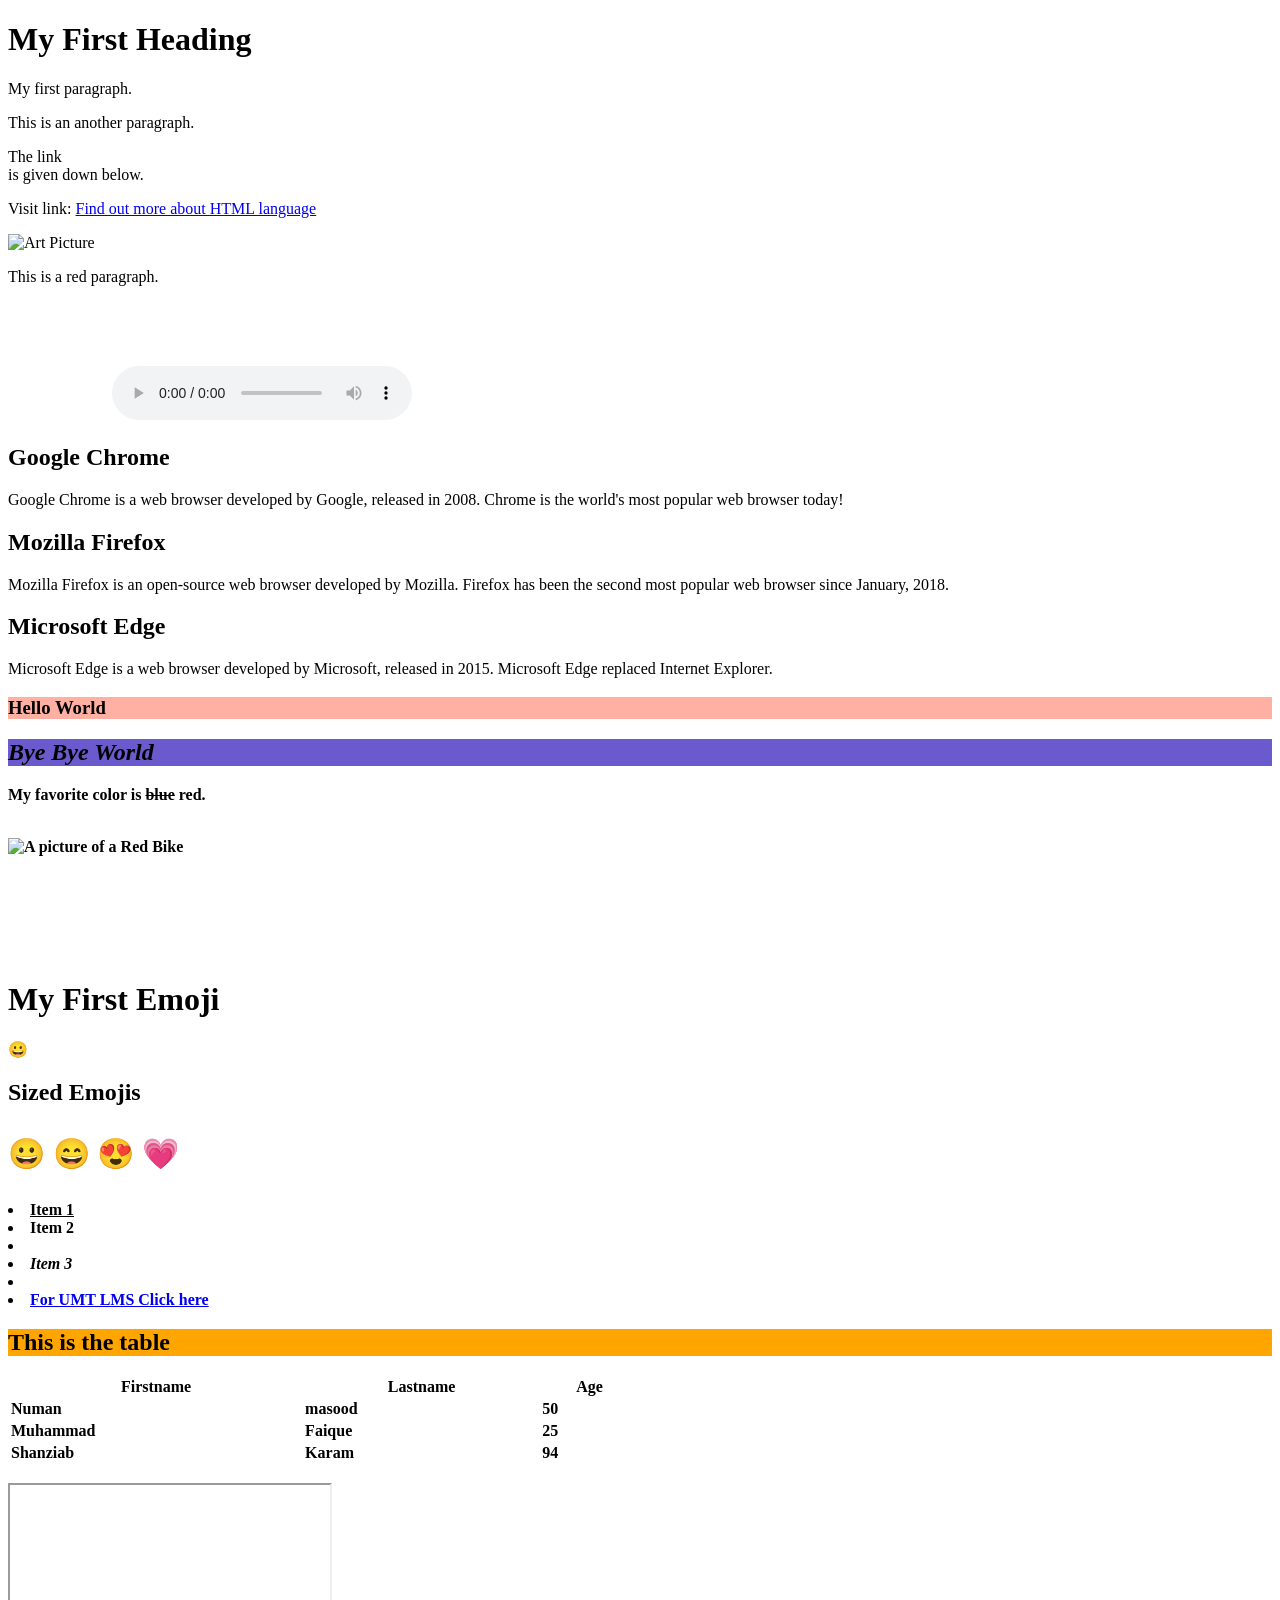
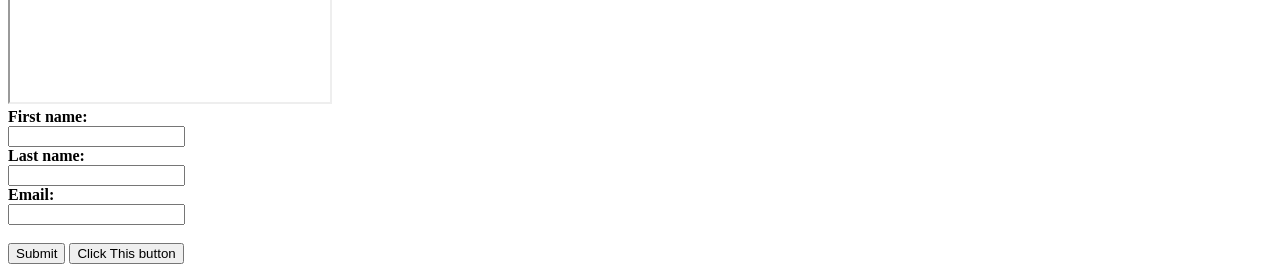
==== secondpage.html @ 02a3c052 "Add files via upload" ====
<!DOCTYPE html>
<html>
<html lang="en-US">
    <head>
        <meta charset="UTF-8">
        <title>My Website</title>
        <h1>My First Heading</h1>
    </head>

 <body>

<p>My first paragraph.</p>
  <p>This is an another paragraph.<p>
  <p>The link <br> is given down below.<p>
  <p> Visit link:
  <a href="https://www.w3schools.com">Find out more about HTML language</a>
</p>
  <img src="C:\Users\Administrator\Downloads\wallpaper-firewall.jpg" alt="Art Picture" width="105" height="150">

  <p style="background-colour:red;">This is a red paragraph.</p>
  
   <br>
<video width="100" height="100" autoplay muted>
  <source src="movie.mp4" type="video/mp4">
  <source src="movie.ogg" type="video/ogg">
Your browser does not support the video tag.
  </video>


  <audio controls>
    <source src ="C:\Users\Administrator\Downloads\Serious message.wav" type="audio/wav">
Your browser does not support the audio element
  </audio>

  <article>
    <h2>Google Chrome</h2>
    <p>Google Chrome is a web browser developed by Google, released in 2008. Chrome is the world's most popular web browser today!</p>
    </article>
    
    <article>
    <h2>Mozilla Firefox</h2>
    <p>Mozilla Firefox is an open-source web browser developed by Mozilla. Firefox has been the second most popular web browser since January, 2018.</p>
    </article>
    
    <article>
    <h2>Microsoft Edge</h2>
    <p>Microsoft Edge is a web browser developed by Microsoft, released in 2015. Microsoft Edge replaced Internet Explorer.</p>
    </article>
  
  <b><h3 style="background-color:hsla(9, 100%, 64%, 0.5);">Hello World</h3><b>
    <p><i><h2 style="background-color:slateblue;">Bye Bye World</h2></i></p>
     <p>My favorite color is <del>blue</del> red.</p>
  <br>

  <img src="C:\Users\Administrator\Downloads\second.png" alt="A picture of a Red Bike">
  <br>

<iframe src="https://giphy.com/embed/KG4PMQ0jyimywxNt8i" width="100" height="100" frameBorder="0" class="giphy-embed" allowFullScreen>
</iframe>

<h1>My First Emoji</h1>
<p>&#128512;</p>
  
<h2>Sized Emojis</h2>
<p style="font-size:30px">
&#128512; &#128516; &#128525; &#128151;
</p>
  

<li><u>Item 1</u></li>
<li><b>Item 2</b><li>
<li><i>Item 3</i><li>
<li><a href="https://lms.umt.edu.pk/">For UMT LMS Click here</a></li>

  <h2 style="background-color:orange;">This is the table</h2>

    <table style="width:50%">
  <tr>
    <th>Firstname</th>
    <th>Lastname</th>
    <th>Age</th>
  </tr>
    
  <tr>
    <td>Numan</td>
    <td>masood</td>
    <td>50</td>
  </tr>
      
      <tr>
        <td>Muhammad</td>
        <td>Faique</td>
        <td>25</td>
      </tr>
   
  <tr>
    <td>Shanziab</td>
    <td>Karam</td>
    <td>94</td>
  </tr>
      <head>

  </table>

<br>

  <iframe width="320" height="217"
  src="https://www.youtube.com/embed/3lAl7RNqp1cautoplay=1&mute=1&loop=1">
  </iframe>

<form>

    <label for="fname">First name:</label>
    <br>
    <input type="text" id="fname" name="fname">
    <br>
    <label for="lname">Last name:</label><br>
    <input type="text" id="lname" name="lname">
    <br>
    <label for="email">Email:</label><br>
    <input type="email" id="email" Email="email">
    <br>
  </form>

  <br>
<button type="button" onclick='alert("Form Submitted Successfully")'>Submit</button>

<button type="button">Click This button</button>

<!--This is just a comment-->


    </body>

</html>
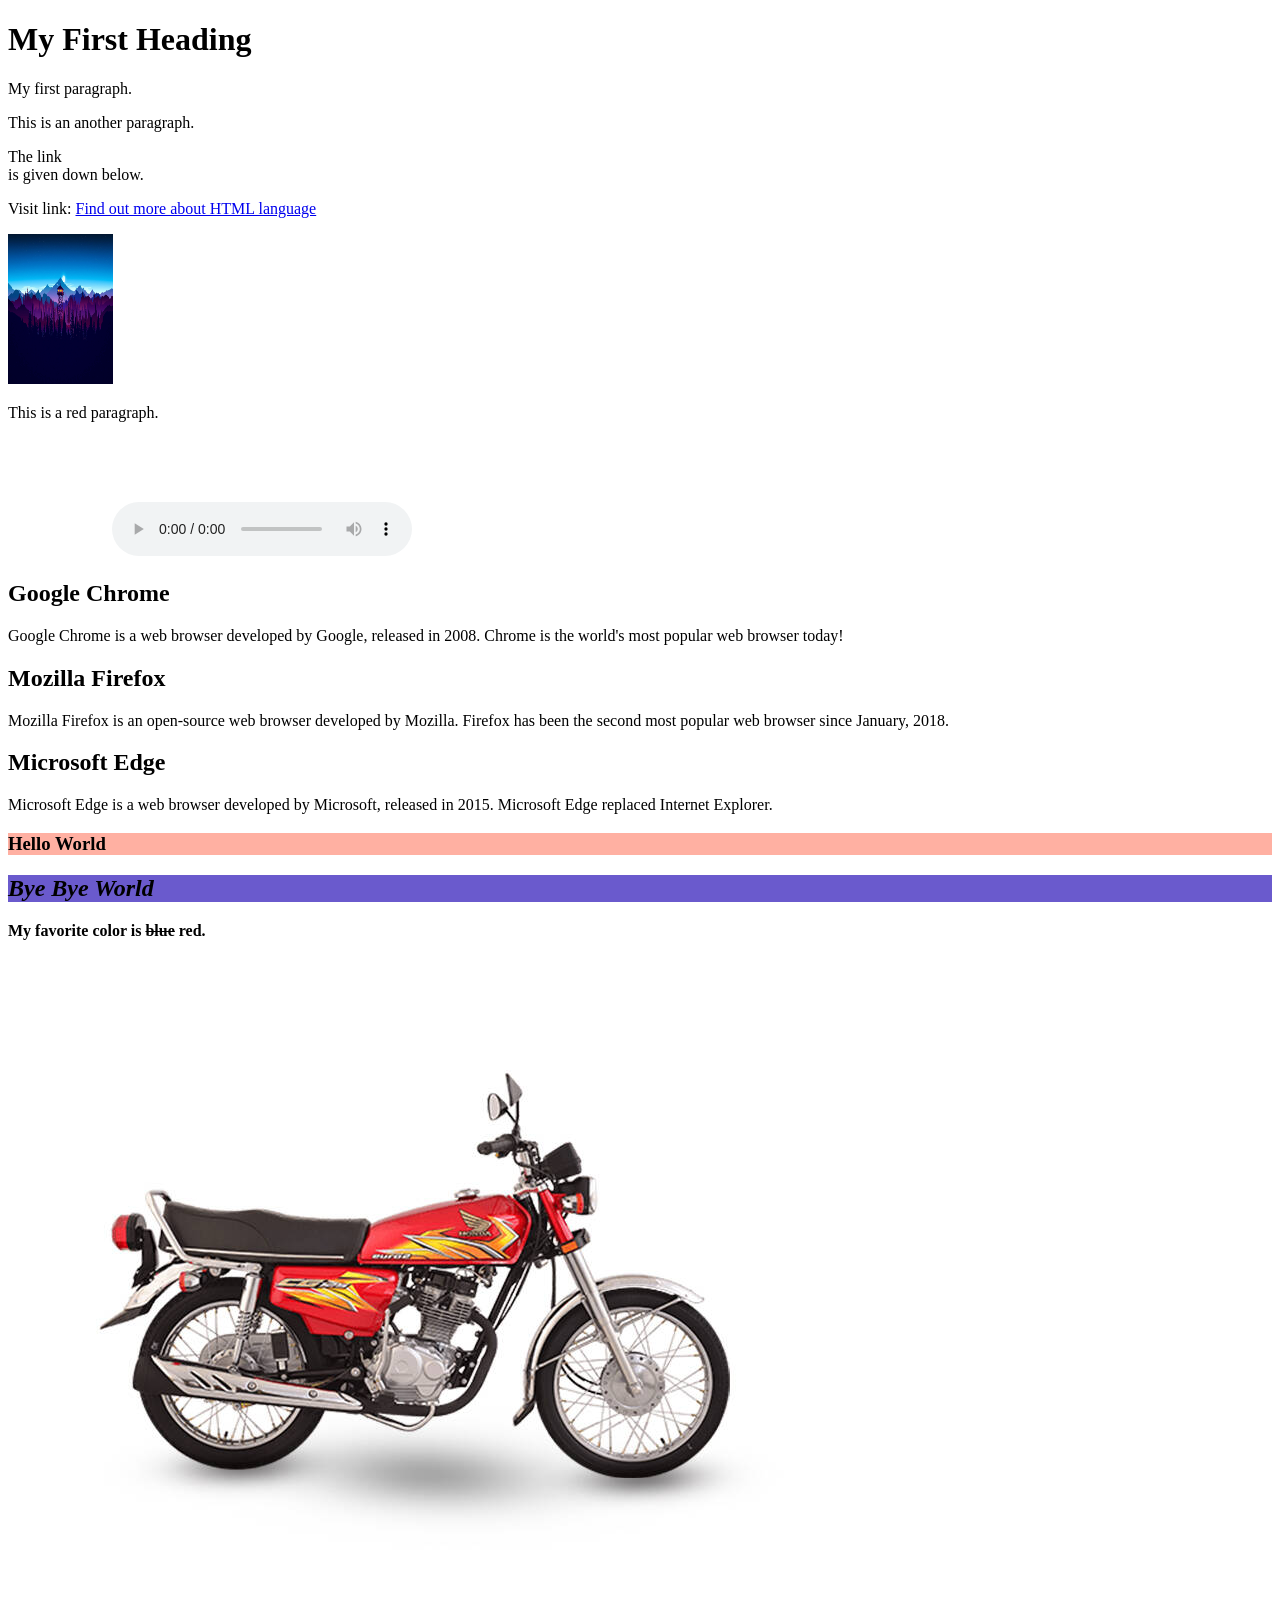
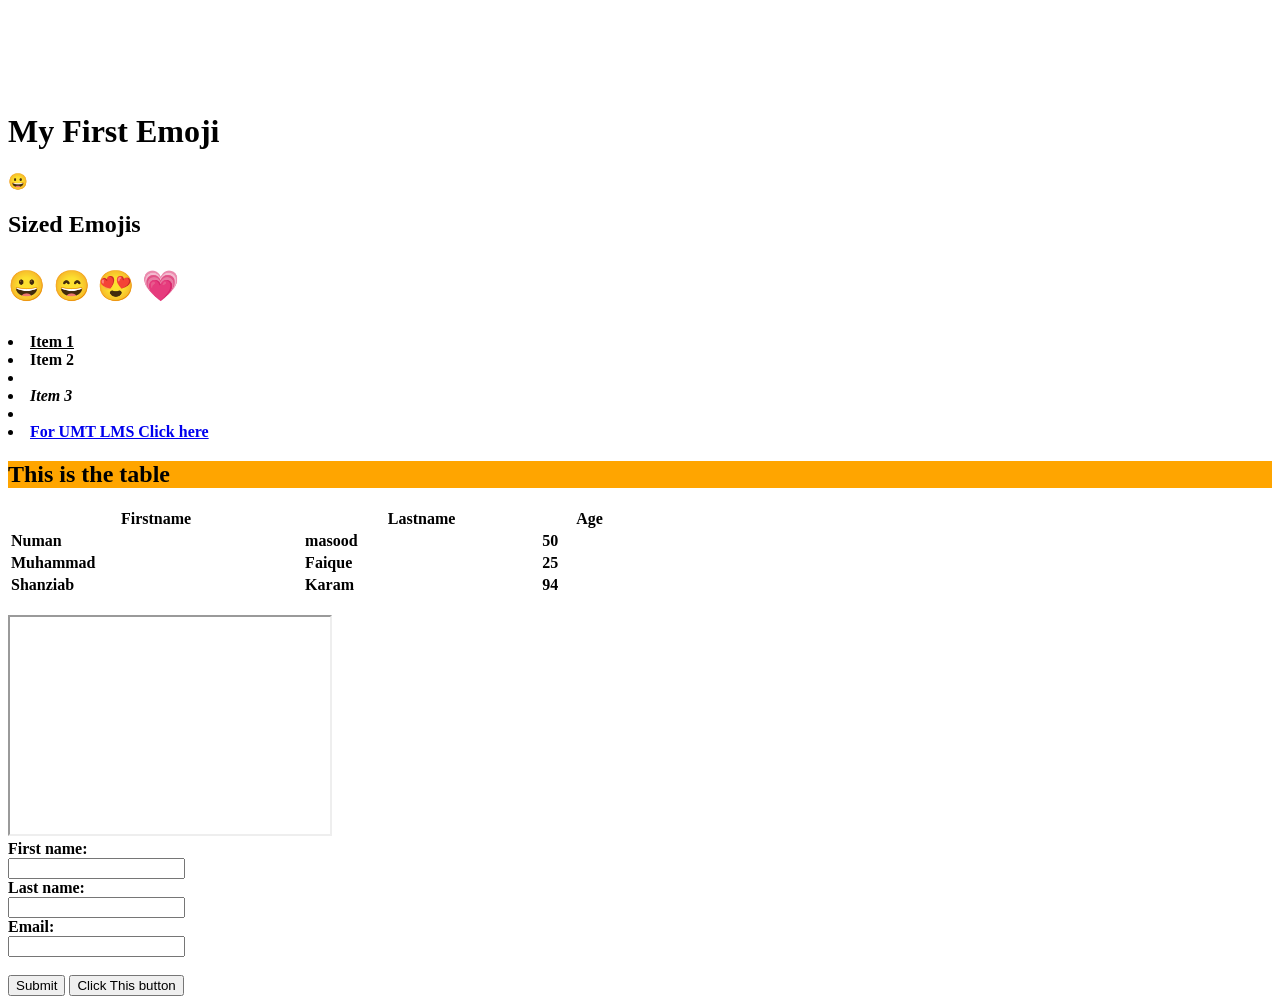
==== commit b9fb04a3: "Update secondpage.html" ====
--- a/secondpage.html
+++ b/secondpage.html
@@ -15,20 +15,19 @@
   <p> Visit link:
   <a href="https://www.w3schools.com">Find out more about HTML language</a>
 </p>
-  <img src="C:\Users\Administrator\Downloads\wallpaper-firewall.jpg" alt="Art Picture" width="105" height="150">
+  <img src="wallpaper-firewall.jpg" alt="Art Picture" width="105" height="150">
 
   <p style="background-colour:red;">This is a red paragraph.</p>
   
    <br>
 <video width="100" height="100" autoplay muted>
   <source src="movie.mp4" type="video/mp4">
-  <source src="movie.ogg" type="video/ogg">
 Your browser does not support the video tag.
   </video>
 
 
   <audio controls>
-    <source src ="C:\Users\Administrator\Downloads\Serious message.wav" type="audio/wav">
+    <source src ="Serious message.wav" type="audio/wav">
 Your browser does not support the audio element
   </audio>
 
@@ -52,7 +51,7 @@
      <p>My favorite color is <del>blue</del> red.</p>
   <br>
 
-  <img src="C:\Users\Administrator\Downloads\second.png" alt="A picture of a Red Bike">
+  <img src="second.png" alt="A picture of a Red Bike">
   <br>
 
 <iframe src="https://giphy.com/embed/KG4PMQ0jyimywxNt8i" width="100" height="100" frameBorder="0" class="giphy-embed" allowFullScreen>
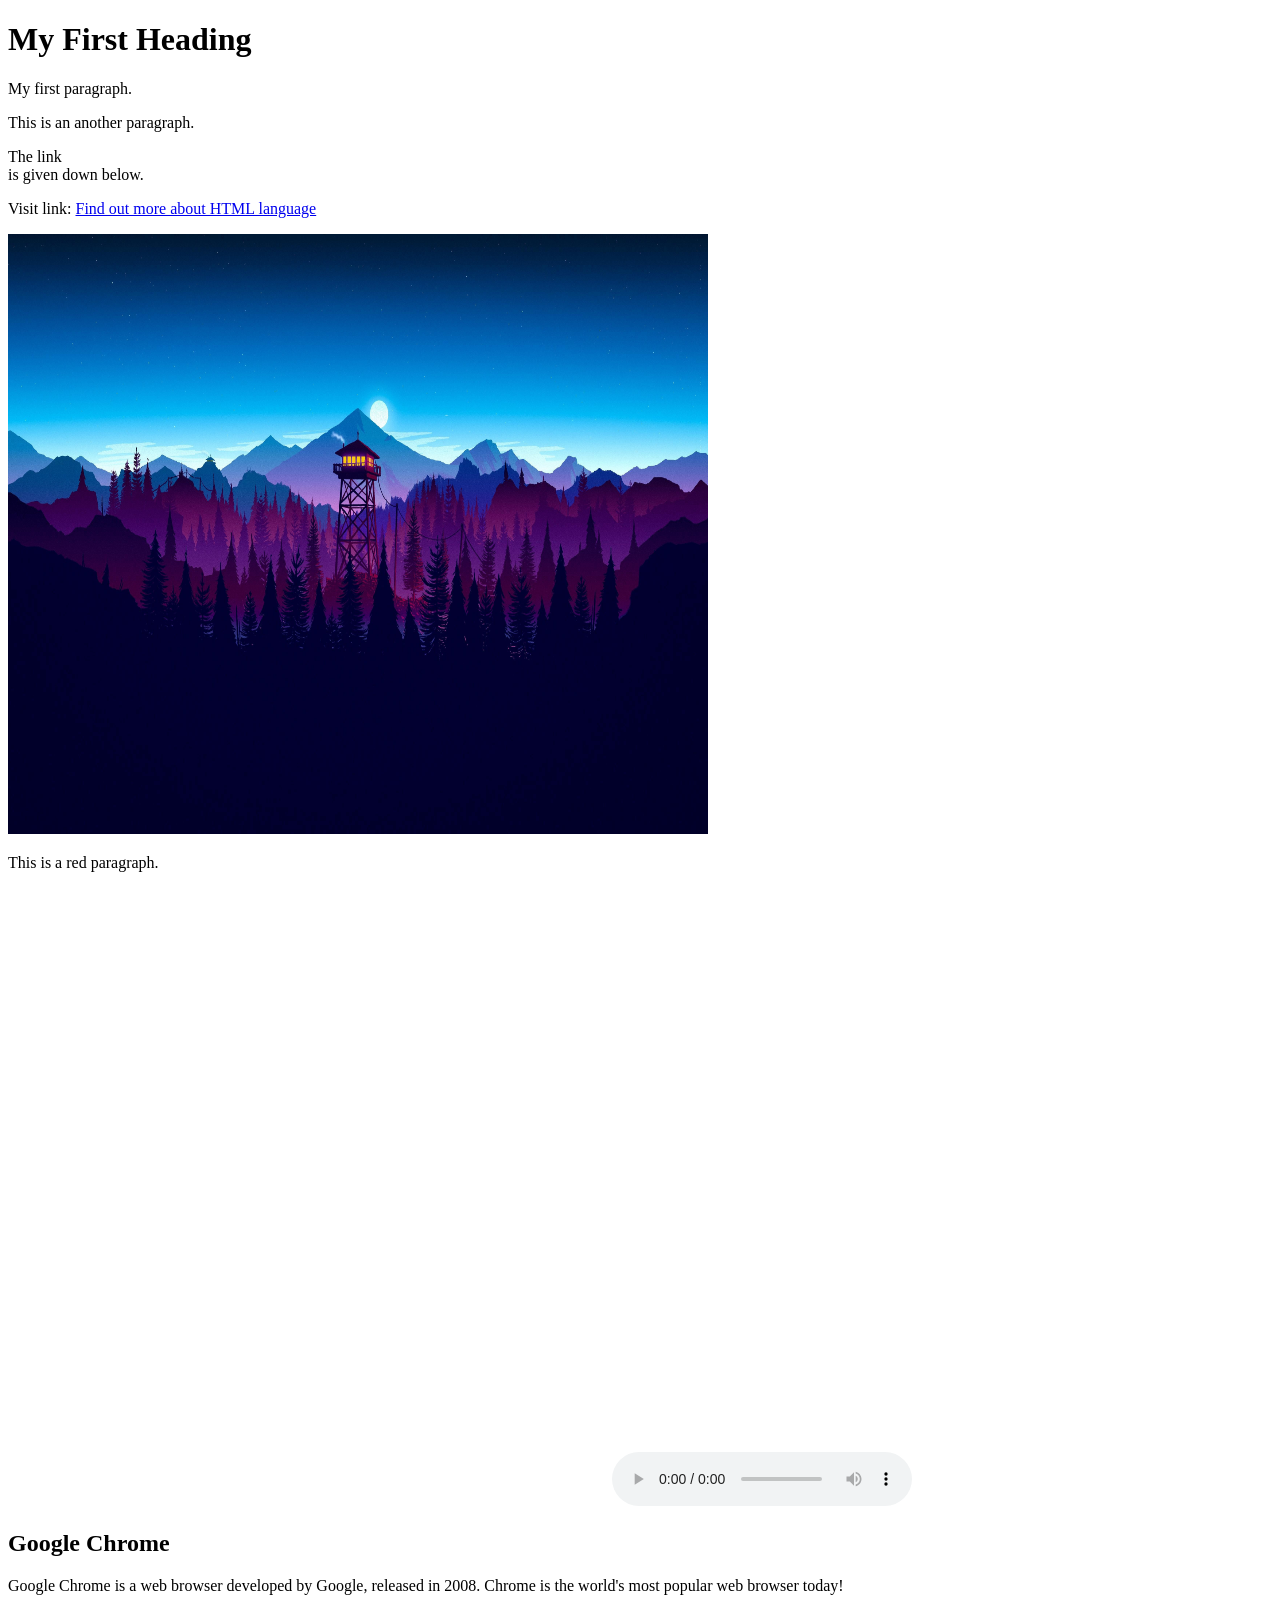
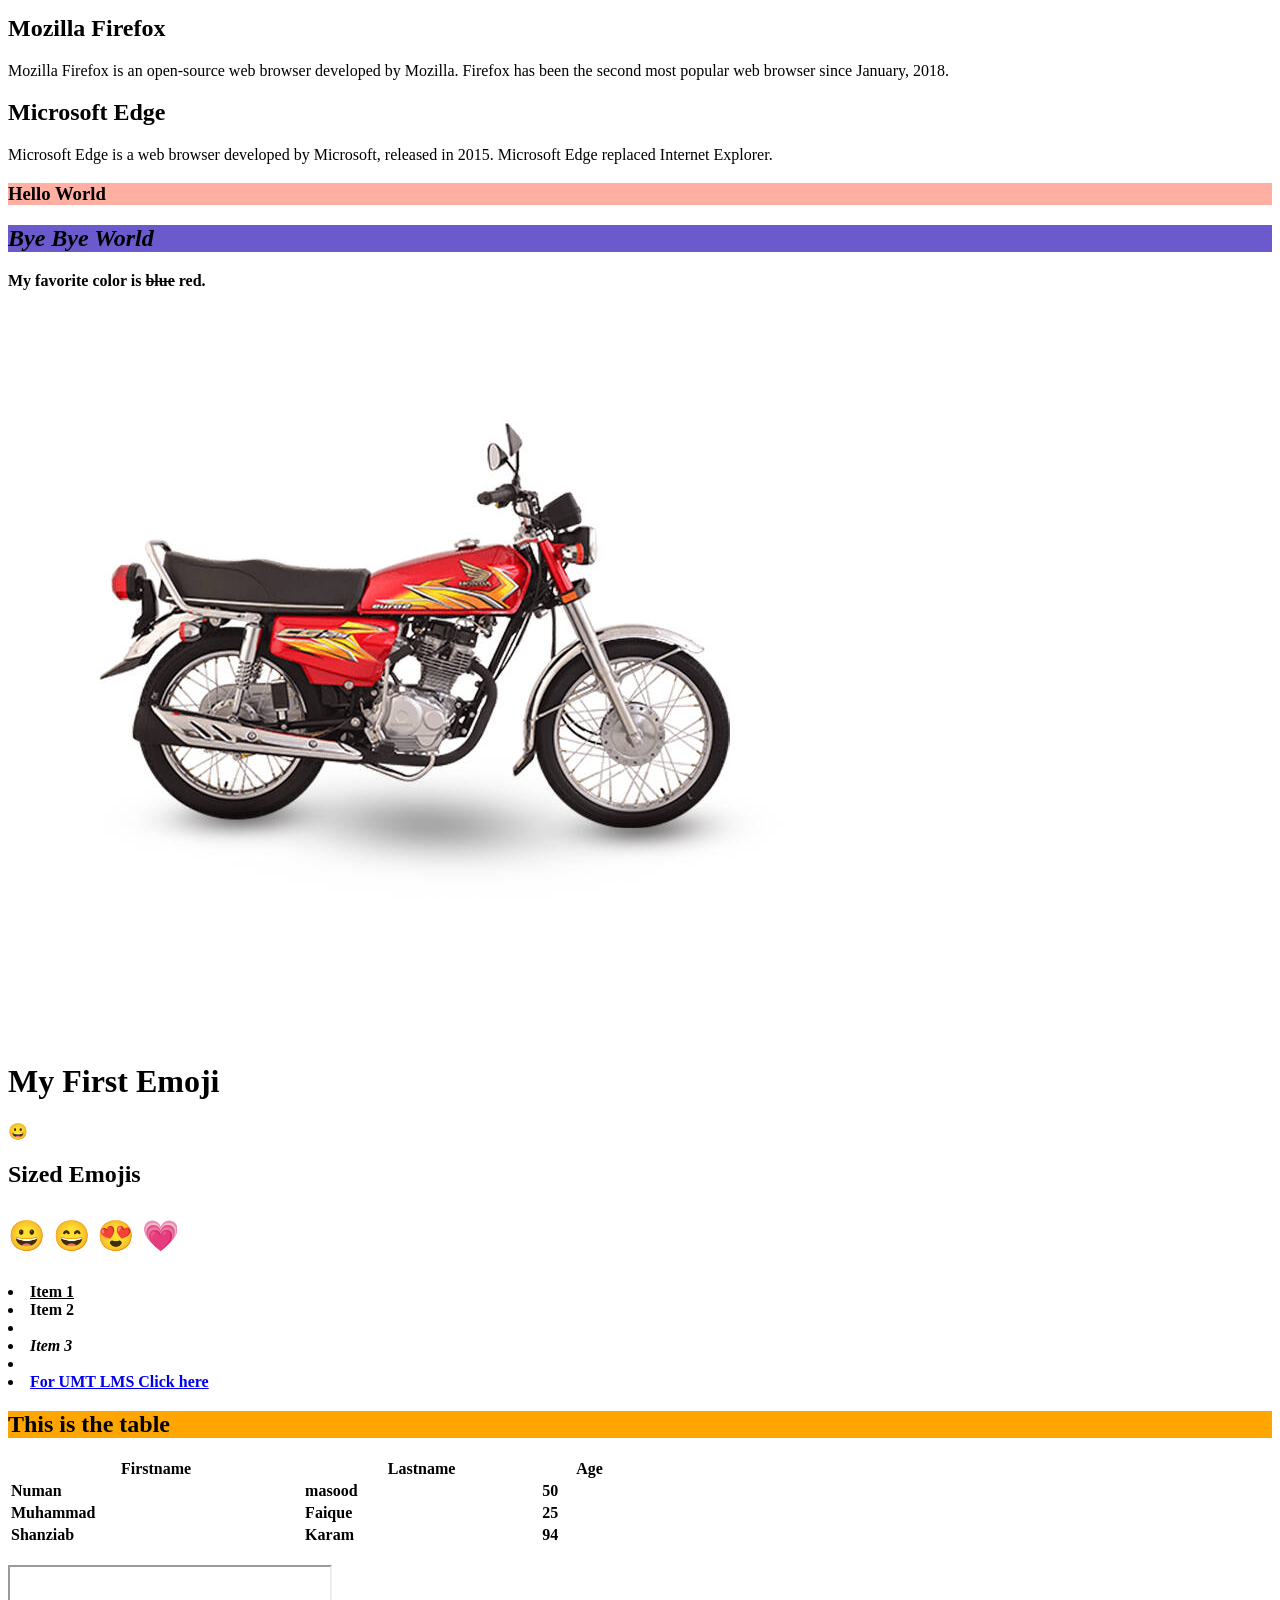
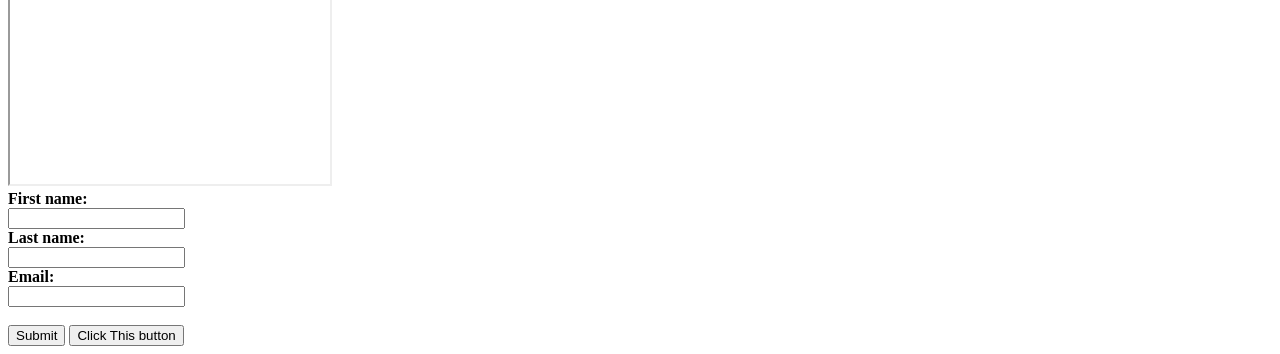
==== commit da9e6e0f: "Update secondpage.html" ====
--- a/secondpage.html
+++ b/secondpage.html
@@ -15,12 +15,12 @@
   <p> Visit link:
   <a href="https://www.w3schools.com">Find out more about HTML language</a>
 </p>
-  <img src="wallpaper-firewall.jpg" alt="Art Picture" width="105" height="150">
+  <img src="wallpaper-firewall.jpg" alt="Art Picture" width="700" height="600">
 
   <p style="background-colour:red;">This is a red paragraph.</p>
   
    <br>
-<video width="100" height="100" autoplay muted>
+<video width="600" height="600" autoplay muted>
   <source src="movie.mp4" type="video/mp4">
 Your browser does not support the video tag.
   </video>
